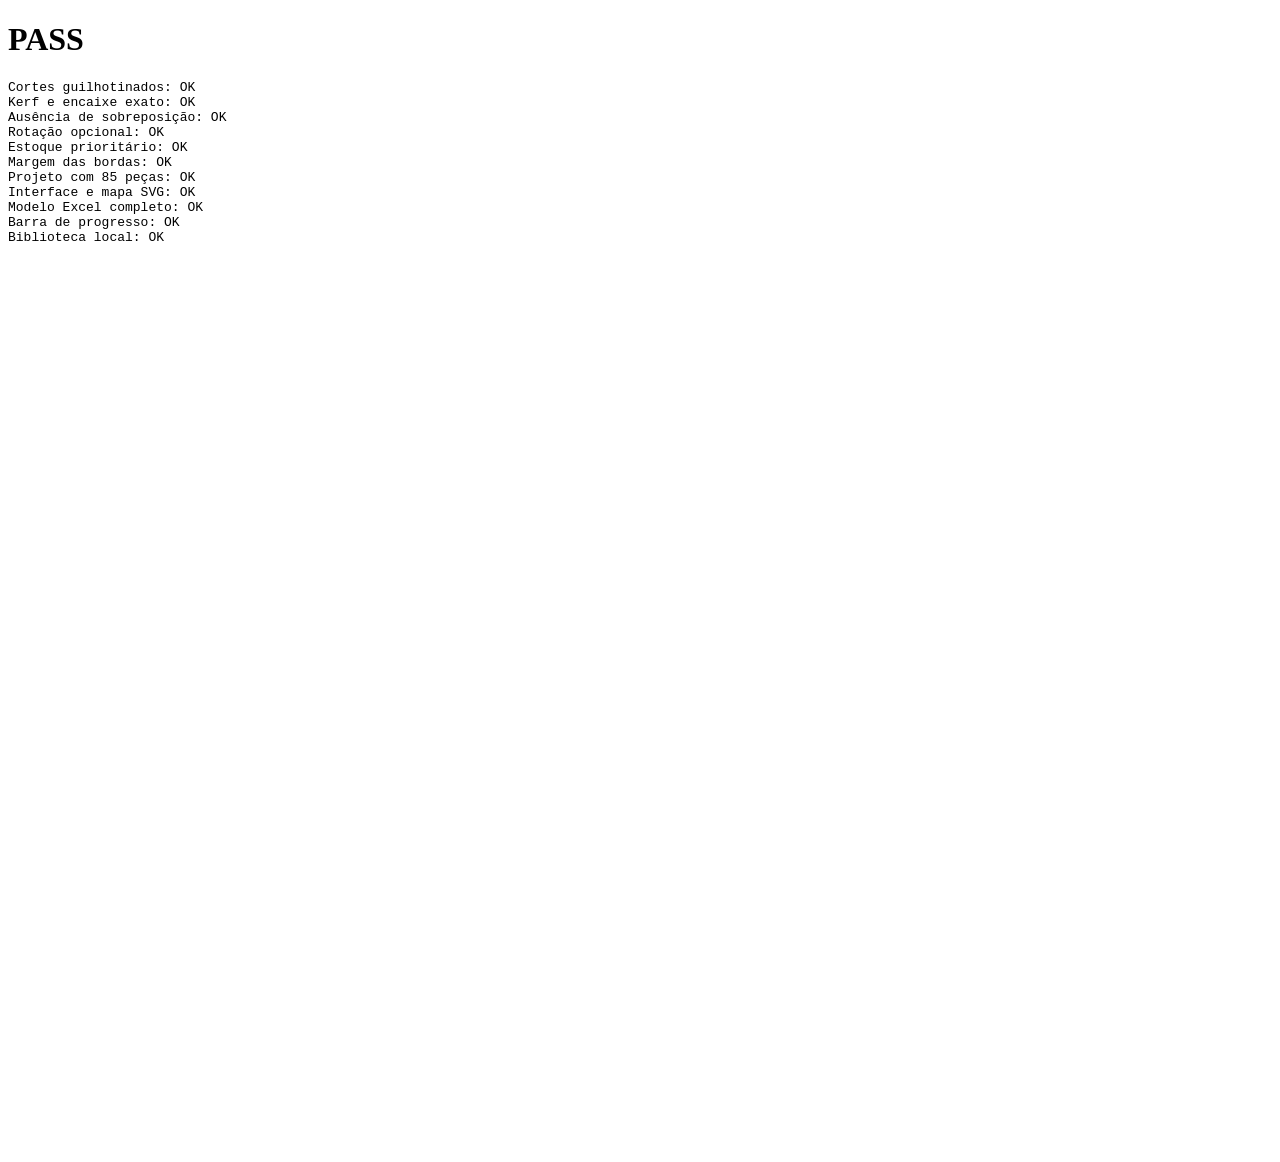
==== tests/browser-tests.html @ ca384a9c "feat: cria otimizador de cortes guilhotinados" ====
<!doctype html>
<html lang="pt-BR">
<head><meta charset="utf-8"><title>Testes BestSection</title></head>
<body>
  <h1 id="status">EXECUTANDO</h1>
  <pre id="details"></pre>
  <iframe id="app" src="../index.html" style="position:absolute;width:420px;height:900px;opacity:0;pointer-events:none"></iframe>
  <script>
    const wait=ms=>new Promise(resolve=>setTimeout(resolve,ms));
    const baseConfig={projectName:'Teste',material:'MDF',thickness:15,allowRotation:false,kerf:3,edgeTrim:0};
    function overlaps(a,b){return a.x<b.x+b.w-1e-7&&a.x+a.w>b.x+1e-7&&a.y<b.y+b.h-1e-7&&a.y+a.h>b.y+1e-7;}
    document.getElementById('app').addEventListener('load',async()=>{
      const log=[];
      try{
        const frame=document.getElementById('app'),win=frame.contentWindow,doc=frame.contentDocument,core=win.BestSectionCore;
        if(!core)throw new Error('API BestSectionCore não carregada');
        if(!win.XLSX)throw new Error('Biblioteca Excel local não carregada');
        if(doc.querySelector('.brand-name').textContent.replace(/\s/g,'')!=='BestSection')throw new Error('Marca BestSection inválida');
        if(core.numberFrom('1.250,5')!==1250.5)throw new Error('Conversão numérica inválida');

        const exact=await core.optimizeGuillotine({...baseConfig,sheets:[{id:'s1',name:'Chapa exata',length:203,width:100,quantity:1,priority:false}],pieces:[{id:'A',length:100,width:100,quantity:2,colorIndex:0}]},()=>{},24);
        if(exact.totalSheets!==1||exact.totalPieces!==2||exact.sheets[0].cuts.length!==1||Math.abs(exact.kerfLoss-300)>1e-7||exact.remnantArea!==0)throw new Error('Encaixe exato com kerf incorreto');
        const placements=exact.sheets[0].placements;
        if(overlaps(placements[0],placements[1]))throw new Error('Peças se sobrepõem');
        exact.sheets[0].cuts.forEach(cut=>{if(cut.orientation==='vertical'&&Math.abs(cut.length-cut.region.h)>1e-7)throw new Error('Corte vertical não atravessa a região');if(cut.orientation==='horizontal'&&Math.abs(cut.length-cut.region.w)>1e-7)throw new Error('Corte horizontal não atravessa a região');});
        log.push('Cortes guilhotinados: OK','Kerf e encaixe exato: OK','Ausência de sobreposição: OK');

        const rotated=await core.optimizeGuillotine({...baseConfig,allowRotation:true,sheets:[{id:'s1',name:'Estreita',length:100,width:200,quantity:1,priority:false}],pieces:[{id:'R',length:180,width:90,quantity:1,colorIndex:0}]},()=>{},16);
        if(!rotated.sheets[0].placements[0].rotated)throw new Error('Rotação necessária não foi aplicada');
        let rotationBlocked=false;try{await core.optimizeGuillotine({...baseConfig,allowRotation:false,sheets:[{id:'s1',name:'Estreita',length:100,width:200,quantity:1,priority:false}],pieces:[{id:'R',length:180,width:90,quantity:1,colorIndex:0}]},()=>{},8);}catch(error){rotationBlocked=/insuficiente|encaixe/.test(error.message);}if(!rotationBlocked)throw new Error('Bloqueio de rotação não foi respeitado');

        const priority=await core.optimizeGuillotine({...baseConfig,sheets:[{id:'retalho',name:'Retalho',length:250,width:100,quantity:1,priority:true},{id:'comercial',name:'Comercial',length:203,width:100,quantity:1,priority:false}],pieces:[{id:'P',length:100,width:100,quantity:2,colorIndex:0}]},()=>{},20);
        if(priority.totalSheets!==1||priority.sheets[0].stockType.id!=='retalho')throw new Error('Chapa prioritária não foi consumida primeiro');
        const trimmed=await core.optimizeGuillotine({...baseConfig,kerf:0,edgeTrim:10,sheets:[{id:'t',name:'Com margem',length:120,width:120,quantity:1,priority:false}],pieces:[{id:'M',length:100,width:100,quantity:1,colorIndex:0}]},()=>{},8);
        const placed=trimmed.sheets[0].placements[0];if(placed.x!==10||placed.y!==10||trimmed.trimLoss!==4400)throw new Error('Margem das bordas incorreta');
        const stress=await core.optimizeGuillotine({...baseConfig,allowRotation:true,sheets:[{id:'std',name:'Padrão',length:2750,width:1850,quantity:6,priority:false}],pieces:[{id:'A',length:600,width:400,quantity:20,colorIndex:0},{id:'B',length:800,width:300,quantity:15,colorIndex:1},{id:'C',length:450,width:350,quantity:20,colorIndex:2},{id:'D',length:300,width:300,quantity:30,colorIndex:3}]},()=>{},24);
        if(stress.totalPieces!==85||stress.totalSheets>6)throw new Error('Lista de volume médio não foi atendida');
        log.push('Rotação opcional: OK','Estoque prioritário: OK','Margem das bordas: OK','Projeto com 85 peças: OK');

        const originalWriteFile=win.XLSX.writeFile;let downloaded=null,downloadedName='';win.XLSX.writeFile=(workbook,name)=>{downloaded=workbook;downloadedName=name;};
        doc.getElementById('templateButton').click();
        if(downloadedName!=='modelo_completo_bestsection.xlsx'||downloaded.SheetNames.join('|')!=='Chapas|Pecas|Configuracoes|Instrucoes')throw new Error('Modelo Excel inválido');
        const headers=win.XLSX.utils.sheet_to_json(downloaded.Sheets.Chapas,{header:1})[0];if(!['Comprimento_mm','Largura_mm','Quantidade','Priorizar'].every(header=>headers.includes(header)))throw new Error('Modelo Excel incompleto');

        const sheetBody=doc.getElementById('sheetBody'),partsBody=doc.getElementById('partsBody');if(sheetBody.children.length!==1||partsBody.children.length!==1)throw new Error('Linhas iniciais inválidas');
        doc.getElementById('addSheetButton').click();if(sheetBody.children.length!==2)throw new Error('Adicionar chapa falhou');sheetBody.lastElementChild.querySelector('.remove-sheet').click();if(sheetBody.children.length!==1)throw new Error('Remover chapa falhou');
        doc.getElementById('addPartButton').click();if(partsBody.children.length!==2)throw new Error('Adicionar peça falhou');partsBody.lastElementChild.querySelector('.remove-part').click();
        const row=partsBody.firstElementChild;row.querySelector('.part-id').value='TESTE';row.querySelector('.part-length').value='600';row.querySelector('.part-width').value='400';row.querySelector('.part-quantity').value='4';
        doc.getElementById('optimizeButton').click();for(let retry=0;retry<100&&doc.getElementById('resultContent').hidden;retry++)await wait(50);
        if(doc.getElementById('resultContent').hidden||doc.getElementById('metricPieces').textContent!=='4'||!doc.querySelector('.sheet-svg')||!doc.querySelector('#cutsTableBody tr'))throw new Error('Fluxo visual não gerou o plano');
        if(!doc.getElementById('progressPanel').hidden&&doc.getElementById('progressPercent').textContent!=='100%')throw new Error('Barra de progresso não concluiu');
        win.XLSX.writeFile=originalWriteFile;
        log.push('Interface e mapa SVG: OK','Modelo Excel completo: OK','Barra de progresso: OK','Biblioteca local: OK');
        document.getElementById('status').textContent='PASS';
      }catch(error){document.getElementById('status').textContent='FAIL';log.push(error.stack||error.message);}
      document.getElementById('details').textContent=log.join('\n');
    });
  </script>
</body>
</html>
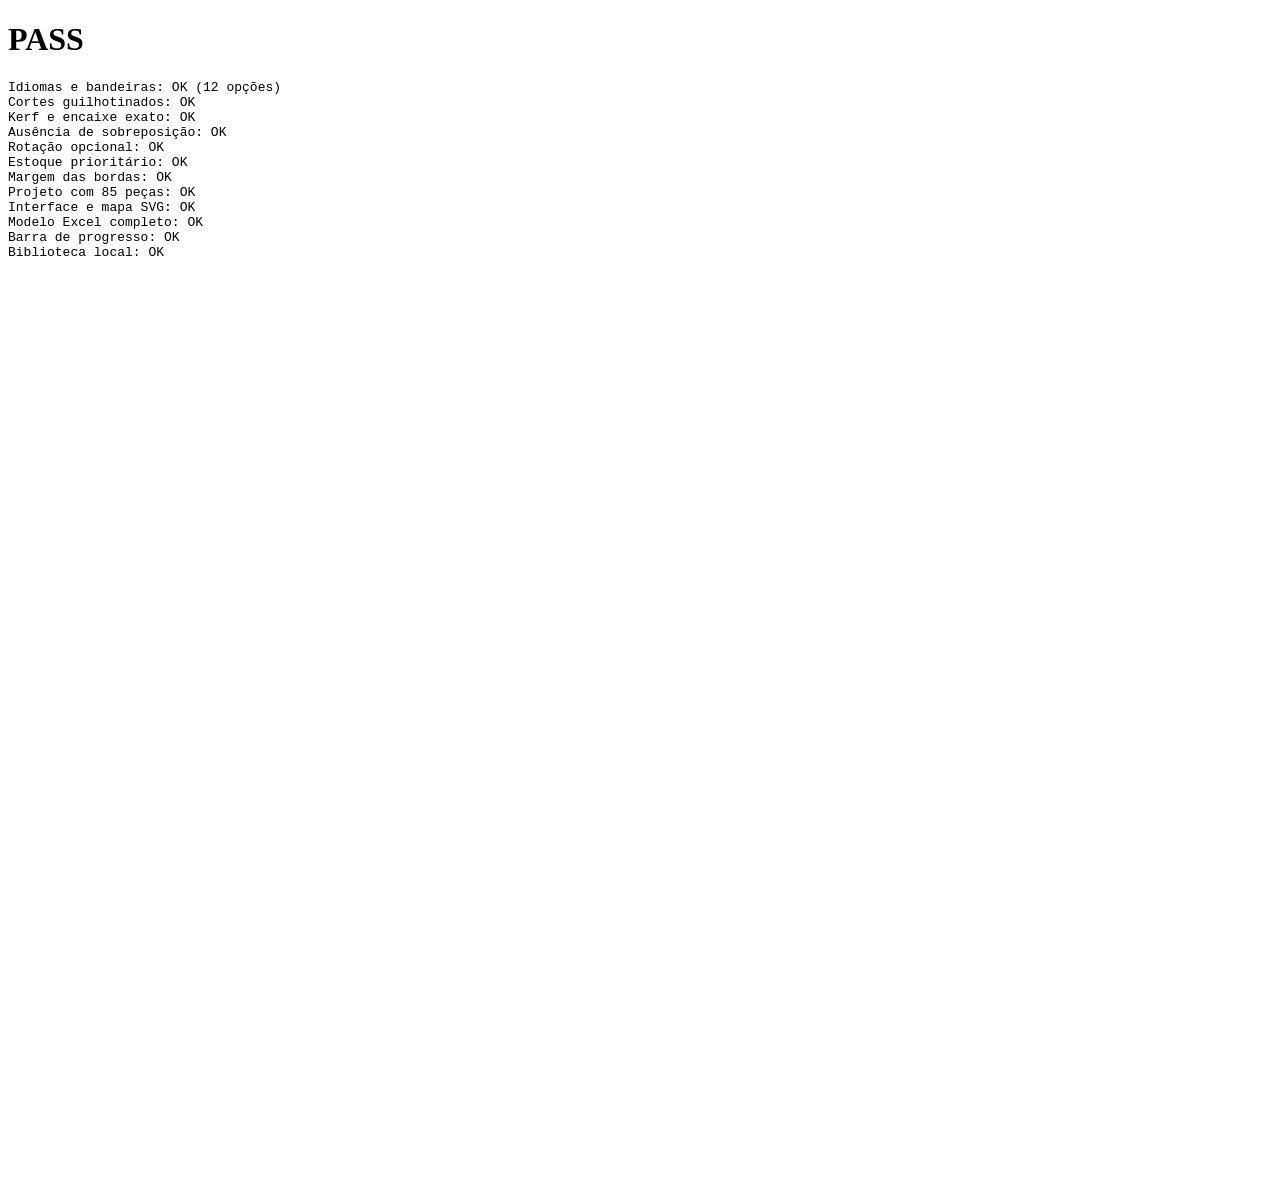
==== commit 49640d75: "feat: adiciona interface em 12 idiomas" ====
--- a/tests/browser-tests.html
+++ b/tests/browser-tests.html
@@ -16,6 +16,17 @@
         if(!core)throw new Error('API BestSectionCore não carregada');
         if(!win.XLSX)throw new Error('Biblioteca Excel local não carregada');
         if(doc.querySelector('.brand-name').textContent.replace(/\s/g,'')!=='BestSection')throw new Error('Marca BestSection inválida');
+        const resultArea=doc.querySelector('.result-area');if(resultArea.children.length!==1||resultArea.firstElementChild.id!=='resultContent')throw new Error('O estado vazio ainda ocupa a área de resultados');
+        if(new RegExp(['reta','lho'].join(''),'i').test(doc.body.textContent))throw new Error('A interface ainda contém o termo removido');
+        const languageSelect=doc.getElementById('languageSelect'),languageOptions=[...doc.querySelectorAll('#languageMenu [data-language]')],currentFlag=doc.getElementById('currentFlag');
+        if(languageSelect.options.length!==12||languageOptions.length!==12)throw new Error('A lista de idiomas não contém 12 opções');
+        await wait(50);if(!currentFlag.complete||!currentFlag.naturalWidth||!currentFlag.src.endsWith('/flags/br.svg'))throw new Error('A bandeira do Brasil não carregou');
+        const languageChecks={'pt-BR':'Plano de seccionamento','en-US':'Cutting plan','es-ES':'Plan de corte','zh-CN':'切割方案','hi-IN':'कटिंग प्लान','ar-SA':'خطة القطع','fr-FR':'Plan de coupe','bn-BD':'কাটিং প্ল্যান','ru-RU':'Карта раскроя','de-DE':'Schnittplan','it-IT':'Piano di taglio','ja-JP':'切断プラン'};
+        for(const [language,expected] of Object.entries(languageChecks)){languageSelect.value=language;languageSelect.dispatchEvent(new win.Event('change'));if(doc.querySelector('[data-i18n="cuttingPlan"]').textContent!==expected)throw new Error(`Tradução inválida para ${language}`);}
+        if(!currentFlag.src.endsWith('/flags/jp.svg'))throw new Error('A bandeira não acompanha o idioma selecionado');
+        languageSelect.value='ar-SA';languageSelect.dispatchEvent(new win.Event('change'));if(doc.documentElement.dir!=='rtl')throw new Error('Direção RTL do árabe não aplicada');
+        languageSelect.value='pt-BR';languageSelect.dispatchEvent(new win.Event('change'));if(doc.documentElement.dir!=='ltr'||!currentFlag.src.endsWith('/flags/br.svg'))throw new Error('Retorno ao português inválido');
+        log.push('Idiomas e bandeiras: OK (12 opções)');
         if(core.numberFrom('1.250,5')!==1250.5)throw new Error('Conversão numérica inválida');
 
         const exact=await core.optimizeGuillotine({...baseConfig,sheets:[{id:'s1',name:'Chapa exata',length:203,width:100,quantity:1,priority:false}],pieces:[{id:'A',length:100,width:100,quantity:2,colorIndex:0}]},()=>{},24);
@@ -29,8 +40,8 @@
         if(!rotated.sheets[0].placements[0].rotated)throw new Error('Rotação necessária não foi aplicada');
         let rotationBlocked=false;try{await core.optimizeGuillotine({...baseConfig,allowRotation:false,sheets:[{id:'s1',name:'Estreita',length:100,width:200,quantity:1,priority:false}],pieces:[{id:'R',length:180,width:90,quantity:1,colorIndex:0}]},()=>{},8);}catch(error){rotationBlocked=/insuficiente|encaixe/.test(error.message);}if(!rotationBlocked)throw new Error('Bloqueio de rotação não foi respeitado');
 
-        const priority=await core.optimizeGuillotine({...baseConfig,sheets:[{id:'retalho',name:'Retalho',length:250,width:100,quantity:1,priority:true},{id:'comercial',name:'Comercial',length:203,width:100,quantity:1,priority:false}],pieces:[{id:'P',length:100,width:100,quantity:2,colorIndex:0}]},()=>{},20);
-        if(priority.totalSheets!==1||priority.sheets[0].stockType.id!=='retalho')throw new Error('Chapa prioritária não foi consumida primeiro');
+        const priority=await core.optimizeGuillotine({...baseConfig,sheets:[{id:'prioritaria',name:'Chapa prioritária',length:250,width:100,quantity:1,priority:true},{id:'padrao',name:'Chapa padrão',length:203,width:100,quantity:1,priority:false}],pieces:[{id:'P',length:100,width:100,quantity:2,colorIndex:0}]},()=>{},20);
+        if(priority.totalSheets!==1||priority.sheets[0].stockType.id!=='prioritaria')throw new Error('Chapa prioritária não foi consumida primeiro');
         const trimmed=await core.optimizeGuillotine({...baseConfig,kerf:0,edgeTrim:10,sheets:[{id:'t',name:'Com margem',length:120,width:120,quantity:1,priority:false}],pieces:[{id:'M',length:100,width:100,quantity:1,colorIndex:0}]},()=>{},8);
         const placed=trimmed.sheets[0].placements[0];if(placed.x!==10||placed.y!==10||trimmed.trimLoss!==4400)throw new Error('Margem das bordas incorreta');
         const stress=await core.optimizeGuillotine({...baseConfig,allowRotation:true,sheets:[{id:'std',name:'Padrão',length:2750,width:1850,quantity:6,priority:false}],pieces:[{id:'A',length:600,width:400,quantity:20,colorIndex:0},{id:'B',length:800,width:300,quantity:15,colorIndex:1},{id:'C',length:450,width:350,quantity:20,colorIndex:2},{id:'D',length:300,width:300,quantity:30,colorIndex:3}]},()=>{},24);
@@ -49,6 +60,8 @@
         doc.getElementById('optimizeButton').click();for(let retry=0;retry<100&&doc.getElementById('resultContent').hidden;retry++)await wait(50);
         if(doc.getElementById('resultContent').hidden||doc.getElementById('metricPieces').textContent!=='4'||!doc.querySelector('.sheet-svg')||!doc.querySelector('#cutsTableBody tr'))throw new Error('Fluxo visual não gerou o plano');
         if(!doc.getElementById('progressPanel').hidden&&doc.getElementById('progressPercent').textContent!=='100%')throw new Error('Barra de progresso não concluiu');
+        languageSelect.value='en-US';languageSelect.dispatchEvent(new win.Event('change'));if(doc.querySelector('[data-i18n="sheetMaps"]').textContent!=='Sheet maps'||!doc.querySelector('.layout-heading strong').textContent.includes('SHEET'))throw new Error('Resultado dinâmico não foi traduzido');
+        languageSelect.value='pt-BR';languageSelect.dispatchEvent(new win.Event('change'));
         win.XLSX.writeFile=originalWriteFile;
         log.push('Interface e mapa SVG: OK','Modelo Excel completo: OK','Barra de progresso: OK','Biblioteca local: OK');
         document.getElementById('status').textContent='PASS';
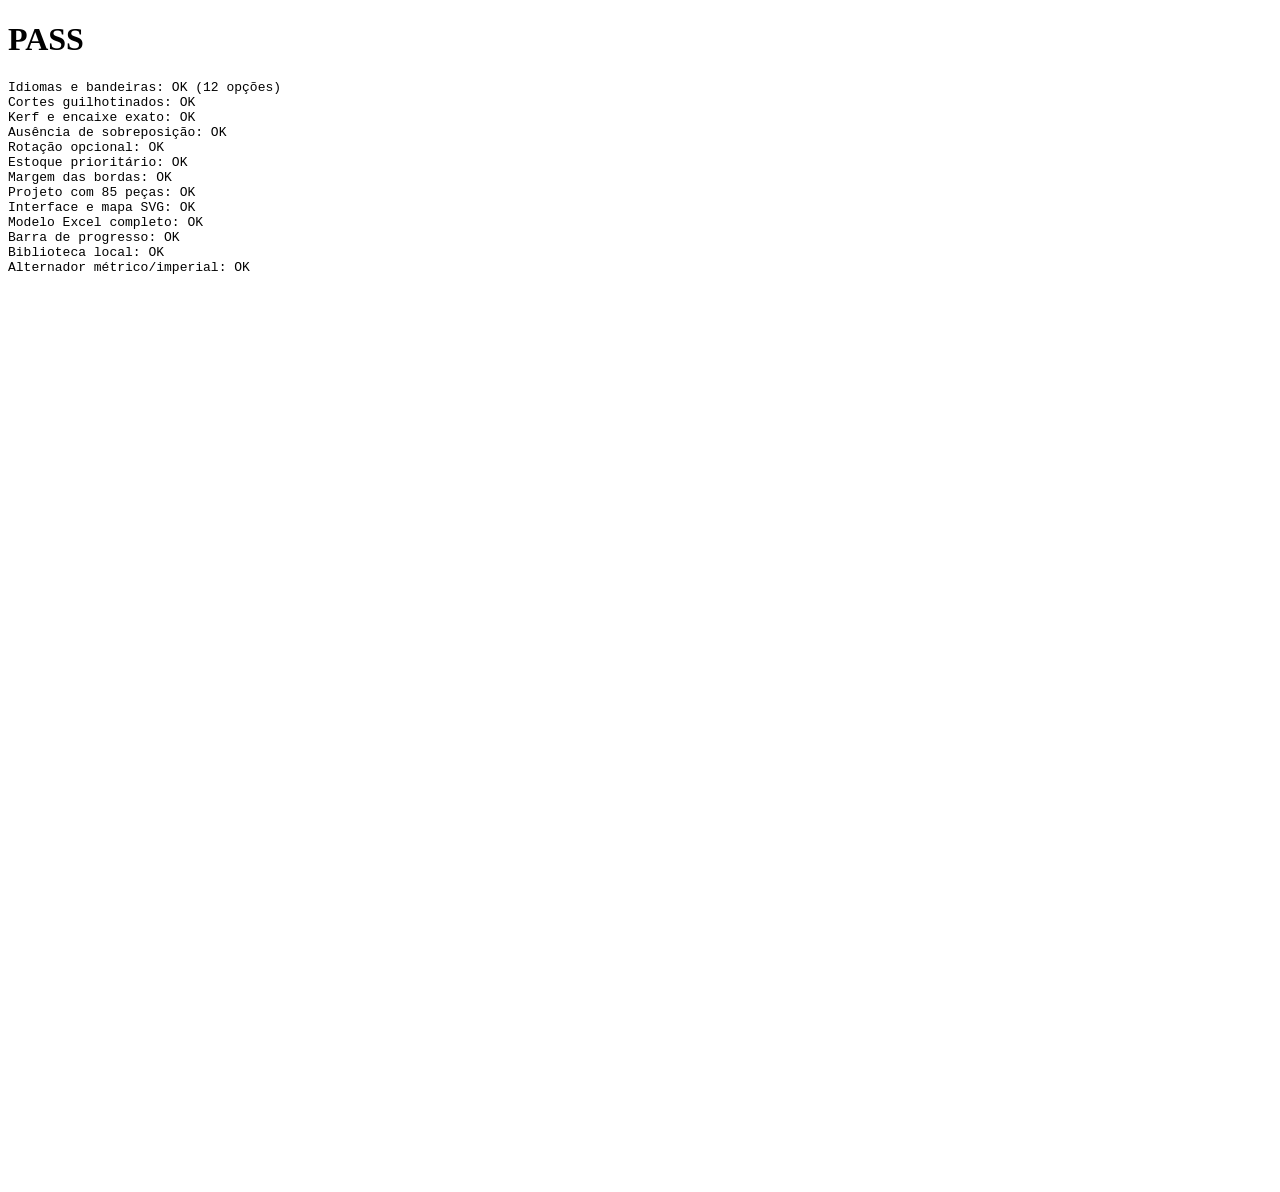
==== commit 72aa9c9a: "feat: adiciona alternador metrico/imperial (mm/in) Mesmo padrao do unit.js introduzido no PipeSaver:" ====
--- a/tests/browser-tests.html
+++ b/tests/browser-tests.html
@@ -63,7 +63,22 @@
         languageSelect.value='en-US';languageSelect.dispatchEvent(new win.Event('change'));if(doc.querySelector('[data-i18n="sheetMaps"]').textContent!=='Sheet maps'||!doc.querySelector('.layout-heading strong').textContent.includes('SHEET'))throw new Error('Resultado dinâmico não foi traduzido');
         languageSelect.value='pt-BR';languageSelect.dispatchEvent(new win.Event('change'));
         win.XLSX.writeFile=originalWriteFile;
-        log.push('Interface e mapa SVG: OK','Modelo Excel completo: OK','Barra de progresso: OK','Biblioteca local: OK');
+
+        if(doc.documentElement.dataset.unit!=='mm')throw new Error('Unidade padrão não é mm');
+        if(Math.abs(core.convertUnit(25.4,'mm','in')-1)>1e-9||Math.abs(core.convertUnit(1,'in','mm')-25.4)>1e-9)throw new Error('Conversão mm/in incorreta');
+        const unitToggle=doc.getElementById('unitToggle');if(!unitToggle)throw new Error('Alternador de unidade não encontrado');
+        const thicknessMm=Number(doc.getElementById('materialThickness').value),sheetLengthMm=Number(sheetBody.querySelector('.sheet-length').value),partLengthMm=Number(row.querySelector('.part-length').value);
+        unitToggle.click();
+        if(doc.documentElement.dataset.unit!=='in')throw new Error('Alternância para polegadas falhou');
+        if(win.localStorage.getItem('bestsection-unit')!=='in')throw new Error('Preferência de unidade não foi persistida');
+        if(Math.abs(Number(doc.getElementById('materialThickness').value)-thicknessMm/25.4)>0.01)throw new Error('Espessura do material não converteu para polegadas');
+        if(Math.abs(Number(sheetBody.querySelector('.sheet-length').value)-sheetLengthMm/25.4)>0.01)throw new Error('Comprimento da chapa não converteu para polegadas');
+        if(Math.abs(Number(row.querySelector('.part-length').value)-partLengthMm/25.4)>0.01)throw new Error('Comprimento da peça não converteu para polegadas');
+        unitToggle.click();
+        if(doc.documentElement.dataset.unit!=='mm'||win.localStorage.getItem('bestsection-unit')!=='mm')throw new Error('Alternância de volta para milímetros falhou');
+        if(Math.abs(Number(doc.getElementById('materialThickness').value)-thicknessMm)>0.05)throw new Error('Ida e volta mm→in→mm perdeu precisão da espessura');
+        if(Math.abs(Number(sheetBody.querySelector('.sheet-length').value)-sheetLengthMm)>0.05)throw new Error('Ida e volta mm→in→mm perdeu precisão do comprimento da chapa');
+        log.push('Interface e mapa SVG: OK','Modelo Excel completo: OK','Barra de progresso: OK','Biblioteca local: OK','Alternador métrico/imperial: OK');
         document.getElementById('status').textContent='PASS';
       }catch(error){document.getElementById('status').textContent='FAIL';log.push(error.stack||error.message);}
       document.getElementById('details').textContent=log.join('\n');
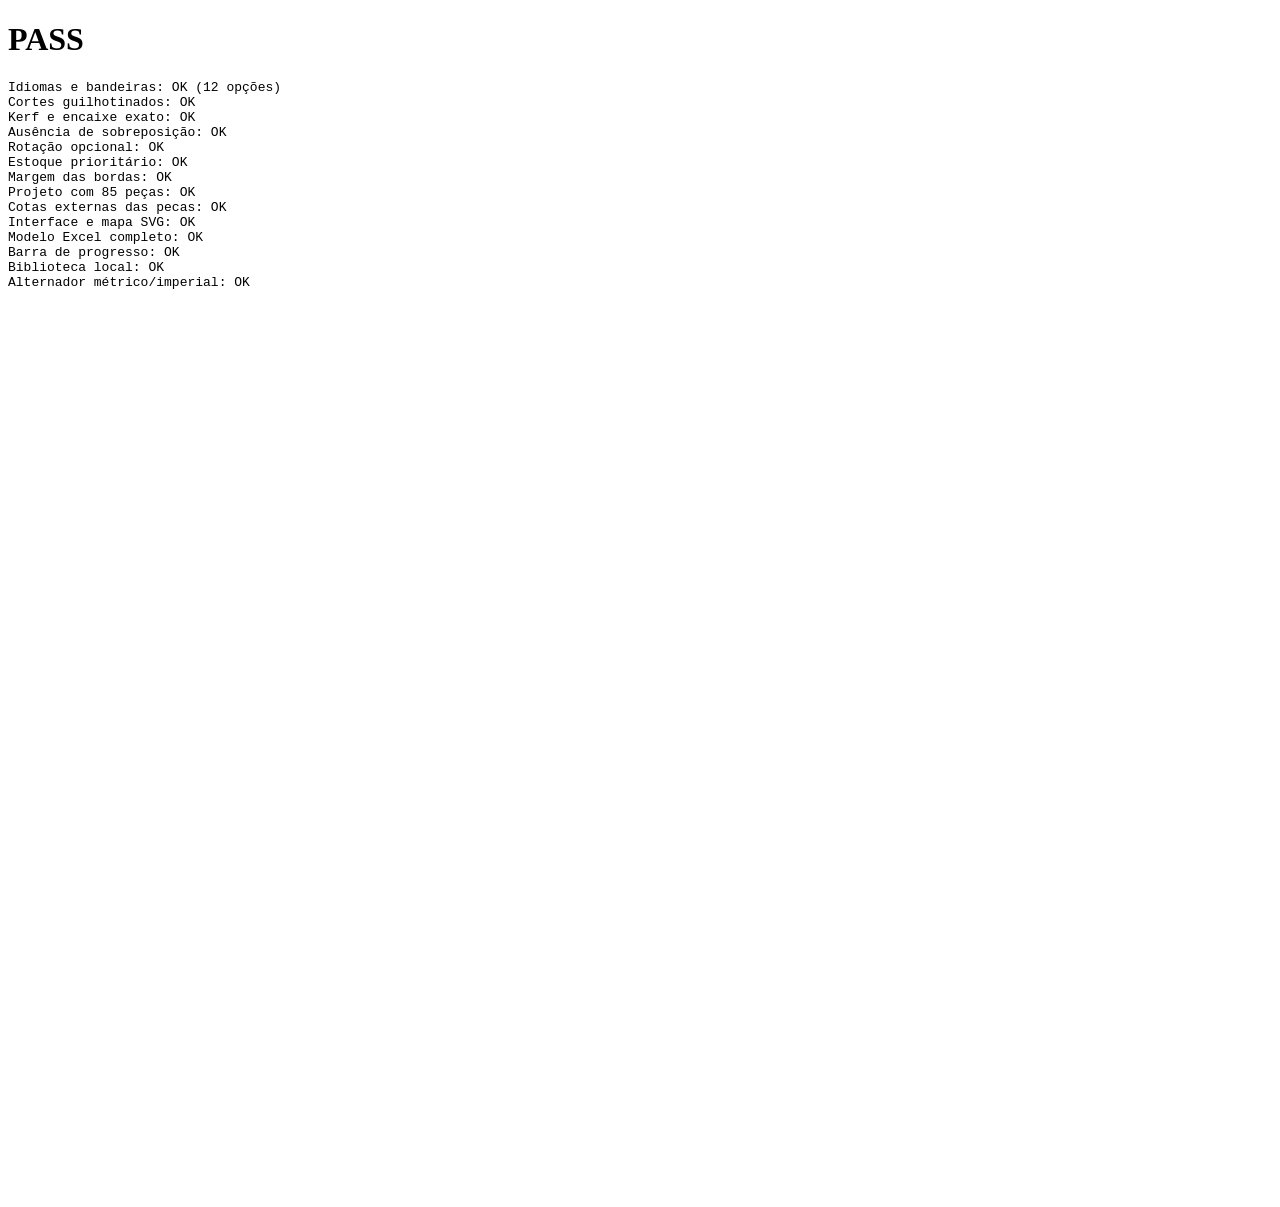
==== commit c5e03dd8: "feat: adiciona cotas externas aos layouts das chapas" ====
--- a/tests/browser-tests.html
+++ b/tests/browser-tests.html
@@ -60,6 +60,13 @@
         doc.getElementById('optimizeButton').click();for(let retry=0;retry<100&&doc.getElementById('resultContent').hidden;retry++)await wait(50);
         if(doc.getElementById('resultContent').hidden||doc.getElementById('metricPieces').textContent!=='4'||!doc.querySelector('.sheet-svg')||!doc.querySelector('#cutsTableBody tr'))throw new Error('Fluxo visual não gerou o plano');
         if(!doc.getElementById('progressPanel').hidden&&doc.getElementById('progressPercent').textContent!=='100%')throw new Error('Barra de progresso não concluiu');
+        const dimensions=[...doc.querySelectorAll('.sheet-svg .sheet-dimension')];
+        if(!dimensions.length||!dimensions.some(g=>g.dataset.axis==='x'&&g.textContent==='600')||!dimensions.some(g=>g.dataset.axis==='y'&&g.textContent==='400'))throw new Error('Cotas das pecas ausentes ou incorretas');
+        for(const label of doc.querySelectorAll('.sheet-dimension text')){
+          const svg=label.ownerSVGElement,box=label.getBoundingClientRect(),bounds=svg.getBoundingClientRect();
+          if(box.left<bounds.left-1||box.top<bounds.top-1||box.right>bounds.right+1||box.bottom>bounds.bottom+1)throw new Error('Cota fora do SVG');
+        }
+        log.push('Cotas externas das pecas: OK');
         languageSelect.value='en-US';languageSelect.dispatchEvent(new win.Event('change'));if(doc.querySelector('[data-i18n="sheetMaps"]').textContent!=='Sheet maps'||!doc.querySelector('.layout-heading strong').textContent.includes('SHEET'))throw new Error('Resultado dinâmico não foi traduzido');
         languageSelect.value='pt-BR';languageSelect.dispatchEvent(new win.Event('change'));
         win.XLSX.writeFile=originalWriteFile;
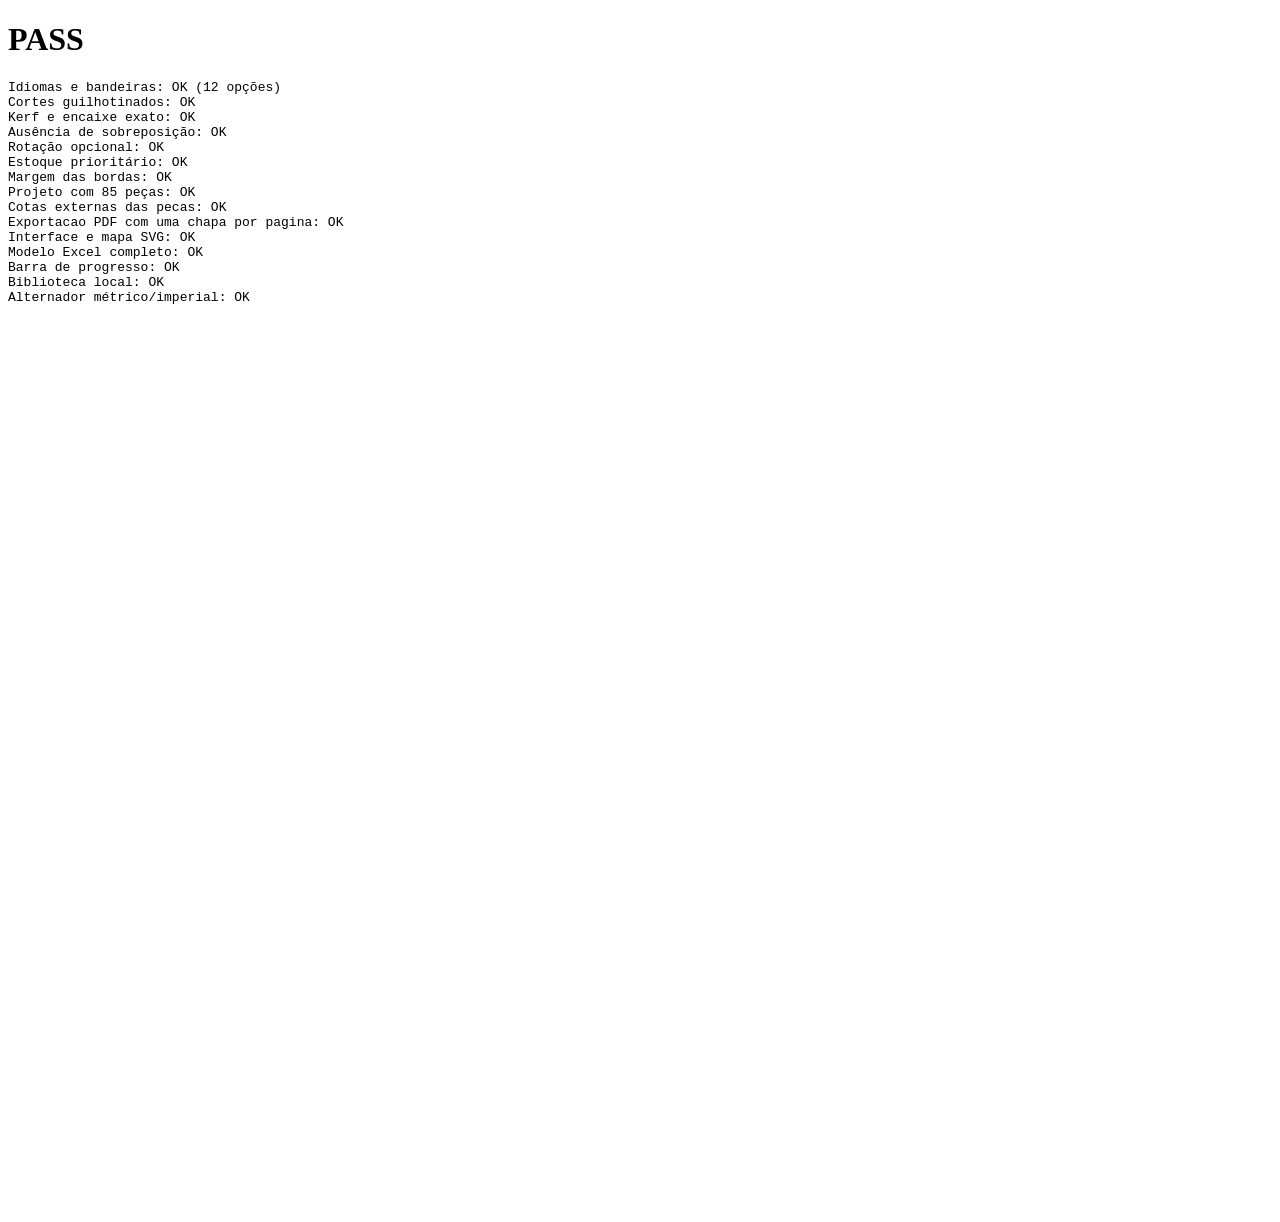
==== commit 865fcf8d: "feat: exporta PDF por chapa e aproxima cotas das pecas" ====
--- a/tests/browser-tests.html
+++ b/tests/browser-tests.html
@@ -85,6 +85,11 @@
         if(doc.documentElement.dataset.unit!=='mm'||win.localStorage.getItem('bestsection-unit')!=='mm')throw new Error('Alternância de volta para milímetros falhou');
         if(Math.abs(Number(doc.getElementById('materialThickness').value)-thicknessMm)>0.05)throw new Error('Ida e volta mm→in→mm perdeu precisão da espessura');
         if(Math.abs(Number(sheetBody.querySelector('.sheet-length').value)-sheetLengthMm)>0.05)throw new Error('Ida e volta mm→in→mm perdeu precisão do comprimento da chapa');
+        if(doc.getElementById('printButton')||doc.getElementById('pdfButton').textContent!=='Exportar PDF')throw new Error('Botao PDF nao substituiu Imprimir');
+        const pdfPage=await win.BestSectionPDF.sheetPage(doc.querySelector('.sheet-svg'),{title:'Chapa de teste',project:'Projeto de teste',details:'600 x 400 mm',legend:[],index:1,total:2});
+        const pdf=win.BestSectionPDF.encode([pdfPage,pdfPage]),pdfText=await pdf.text();
+        if(pdf.type!=='application/pdf'||!pdfText.startsWith('%PDF-1.4')||!pdfText.includes('/Count 2 ')||pdf.size<1000)throw new Error('PDF multipagina invalido');
+        log.push('Exportacao PDF com uma chapa por pagina: OK');
         log.push('Interface e mapa SVG: OK','Modelo Excel completo: OK','Barra de progresso: OK','Biblioteca local: OK','Alternador métrico/imperial: OK');
         document.getElementById('status').textContent='PASS';
       }catch(error){document.getElementById('status').textContent='FAIL';log.push(error.stack||error.message);}
